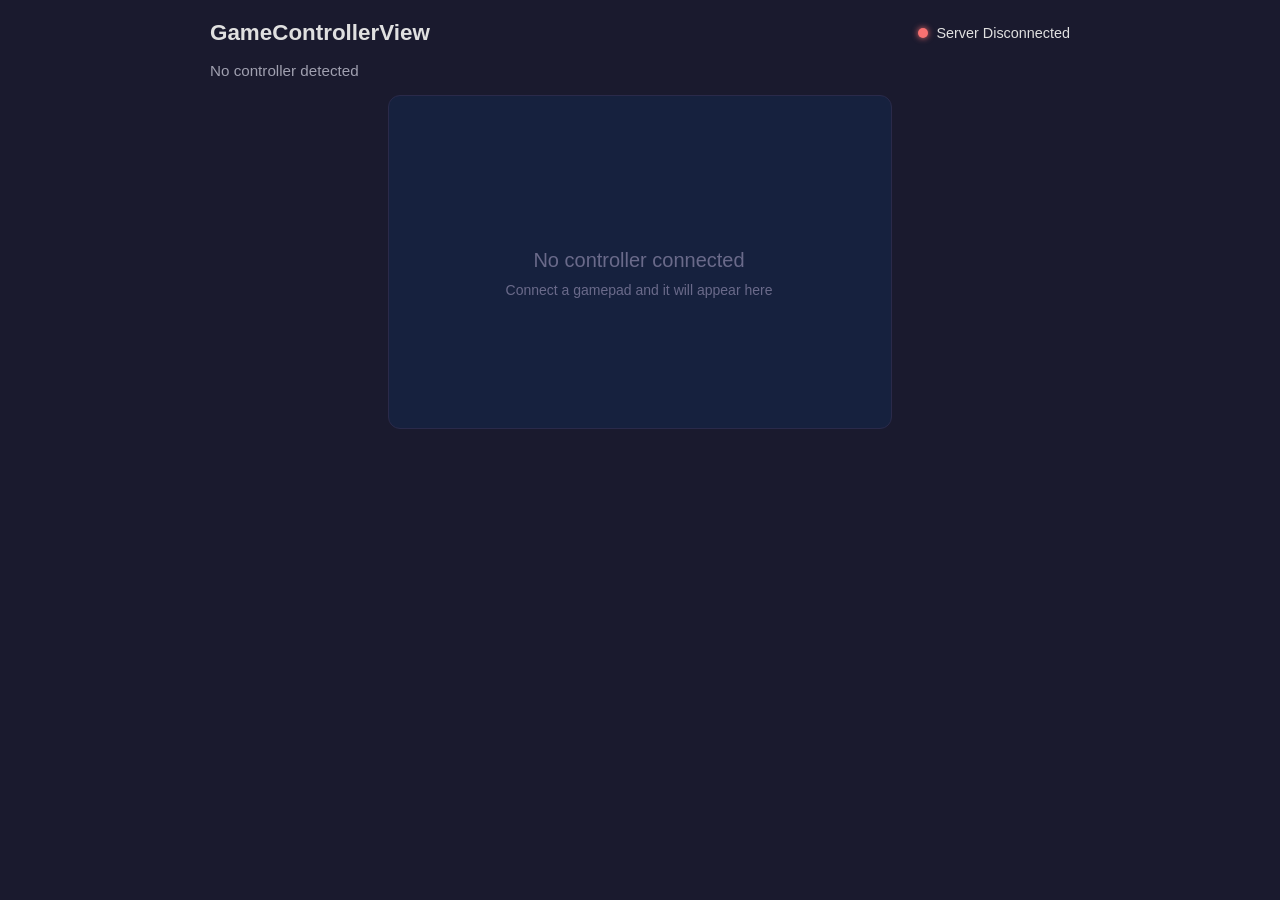
==== internal/web/frontend/index.html @ a0ab8a0c "refactor: restructure to standard Go project layout - Move go.mod/go.sum to project root - Module pa" ====
<!DOCTYPE html>
<html lang="en">
<head>
    <meta charset="UTF-8">
    <meta name="viewport" content="width=device-width, initial-scale=1.0">
    <title>GameControllerView</title>
    <link rel="stylesheet" href="styles.css">
</head>
<body>
    <div id="app">
        <div id="header">
            <h1>GameControllerView</h1>
            <div id="status">
                <span id="ws-status" class="status-dot disconnected"></span>
                <span id="ws-text">Disconnected</span>
            </div>
        </div>
        <div id="controller-info">
            <span id="controller-name">No controller detected</span>
        </div>
        <div id="canvas-container">
            <canvas id="gamepad-canvas" width="500" height="330"></canvas>
        </div>
    </div>
    <script src="app.js"></script>
</body>
</html>
---- internal/web/frontend/styles.css ----
* {
    margin: 0;
    padding: 0;
    box-sizing: border-box;
}

body {
    background-color: #1a1a2e;
    color: #e0e0e0;
    font-family: 'Segoe UI', Tahoma, Geneva, Verdana, sans-serif;
    min-height: 100vh;
    display: flex;
    justify-content: center;
    align-items: flex-start;
}

#app {
    width: 100%;
    max-width: 900px;
    padding: 20px;
}

#header {
    display: flex;
    justify-content: space-between;
    align-items: center;
    margin-bottom: 16px;
}

#header h1 {
    font-size: 1.4em;
    font-weight: 600;
    color: #e0e0e0;
}

#status {
    display: flex;
    align-items: center;
    gap: 8px;
    font-size: 0.9em;
}

.status-dot {
    width: 10px;
    height: 10px;
    border-radius: 50%;
    display: inline-block;
}

.status-dot.connected {
    background-color: #4ade80;
    box-shadow: 0 0 6px #4ade80;
}

.status-dot.disconnected {
    background-color: #f87171;
    box-shadow: 0 0 6px #f87171;
}

#controller-info {
    margin-bottom: 16px;
    font-size: 0.95em;
    color: #a0a0b0;
}

#canvas-container {
    display: flex;
    justify-content: center;
}

#gamepad-canvas {
    background-color: #16213e;
    border-radius: 12px;
    border: 1px solid #2a2a4a;
    max-width: 100%;
    height: auto;
}
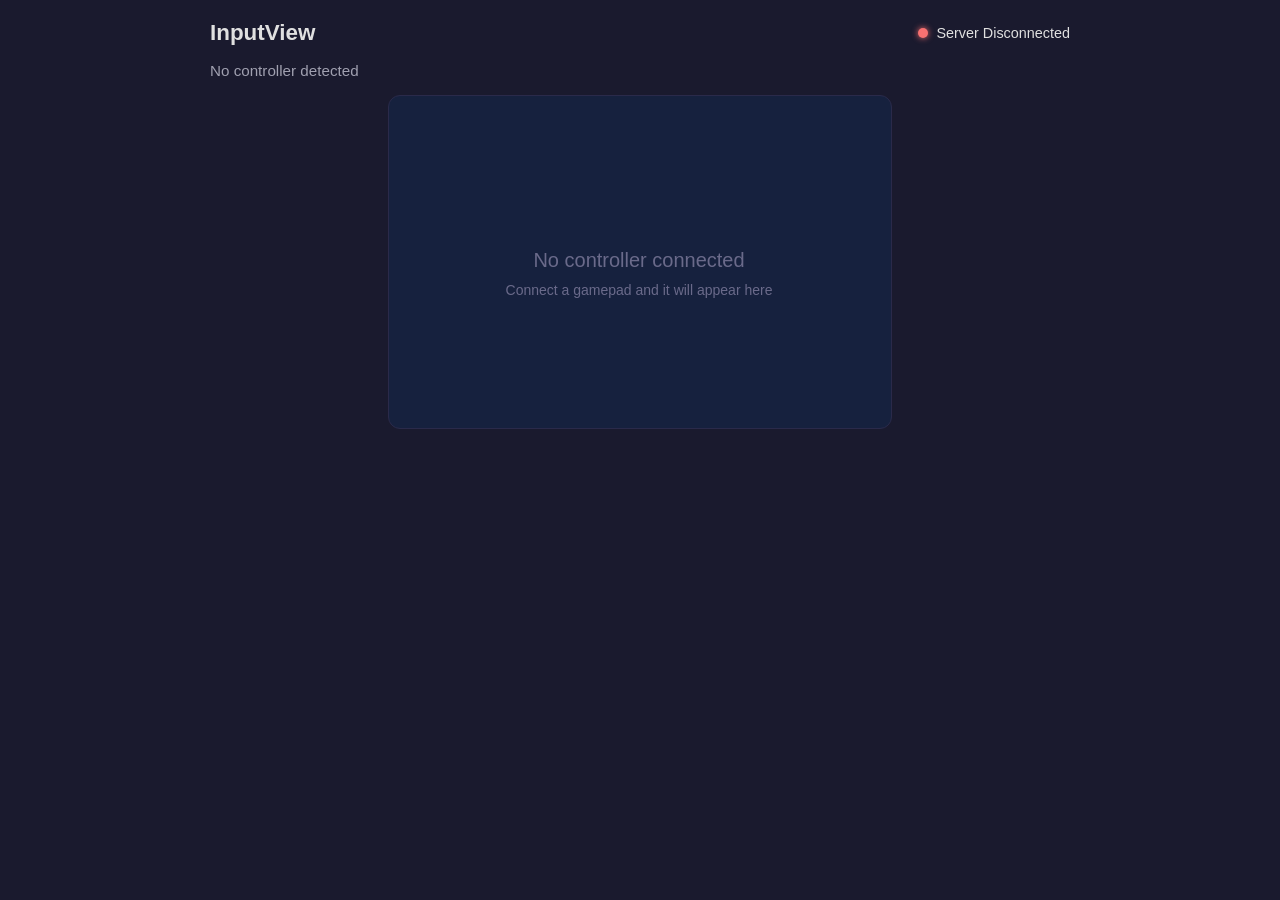
==== commit 74f44153: "refactor: rename project from GameControllerView to InputView - Rename module from github.com/soar/g" ====
--- a/internal/web/frontend/index.html
+++ b/internal/web/frontend/index.html
@@ -3,13 +3,13 @@
 <head>
     <meta charset="UTF-8">
     <meta name="viewport" content="width=device-width, initial-scale=1.0">
-    <title>GameControllerView</title>
+    <title>InputView</title>
     <link rel="stylesheet" href="styles.css">
 </head>
 <body>
     <div id="app">
         <div id="header">
-            <h1>GameControllerView</h1>
+            <h1>InputView</h1>
             <div id="status">
                 <span id="ws-status" class="status-dot disconnected"></span>
                 <span id="ws-text">Disconnected</span>
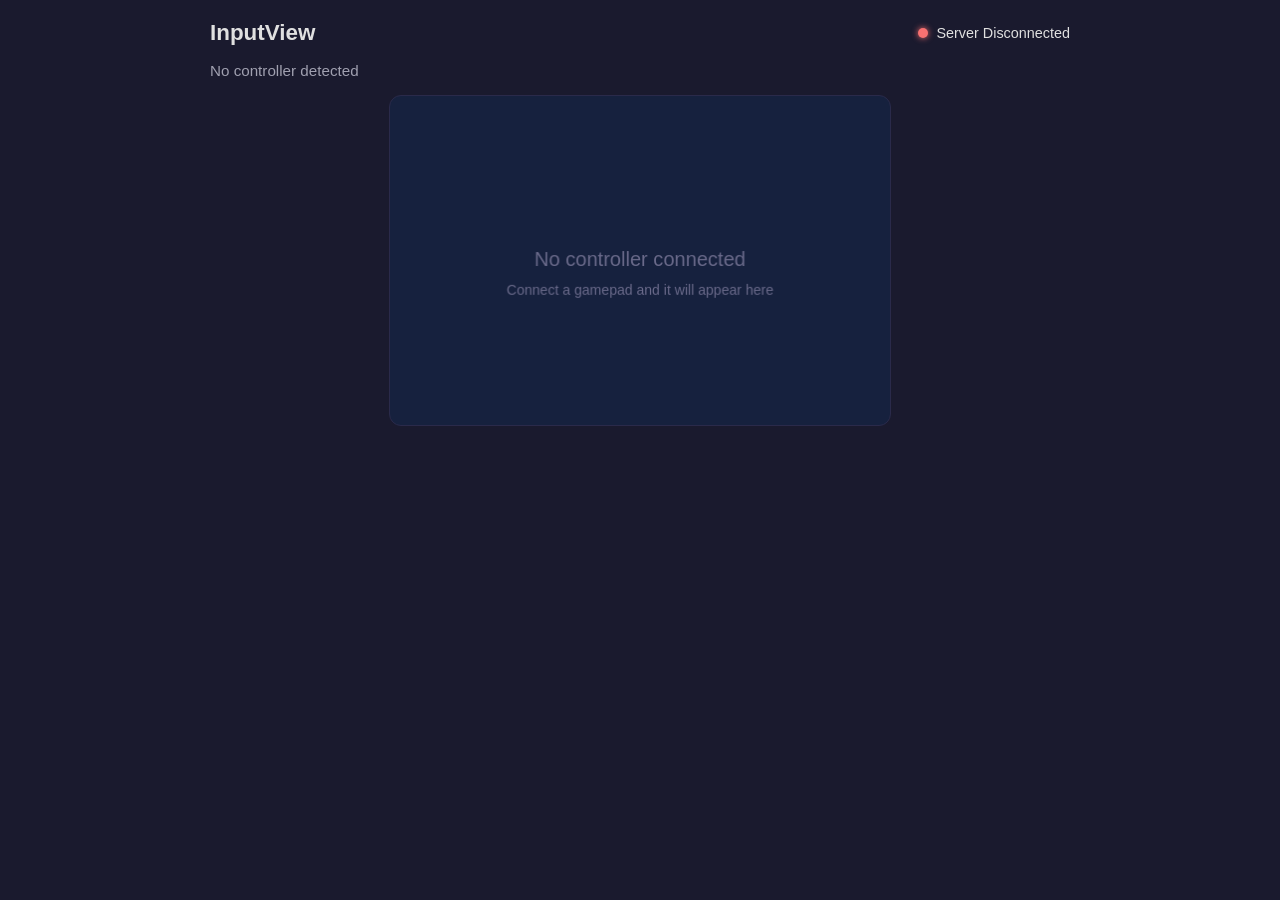
==== commit 55a8af8b: "refactor(frontend): multi-canvas infrastructure and URL param system Ultraworked with [Sisyphus](htt" ====
--- a/internal/web/frontend/index.html
+++ b/internal/web/frontend/index.html
@@ -18,6 +18,7 @@
         <div id="controller-info">
             <span id="controller-name">No controller detected</span>
         </div>
+        <div id="device-container" style="display:none"></div>
         <div id="canvas-container">
             <canvas id="gamepad-canvas" width="500" height="330"></canvas>
         </div>
--- a/internal/web/frontend/styles.css
+++ b/internal/web/frontend/styles.css
@@ -68,6 +68,26 @@
     justify-content: center;
 }
 
+#device-container {
+    display: flex;
+    flex-wrap: wrap;
+    justify-content: center;
+    align-items: flex-start;
+    gap: 16px;
+    padding: 16px;
+}
+
+#device-container.simple-mode {
+    padding: 0;
+    align-items: center;
+    height: 100vh;
+}
+
+.device-canvas {
+    display: block;
+    max-width: 100%;
+}
+
 #gamepad-canvas {
     background-color: #16213e;
     border-radius: 12px;
